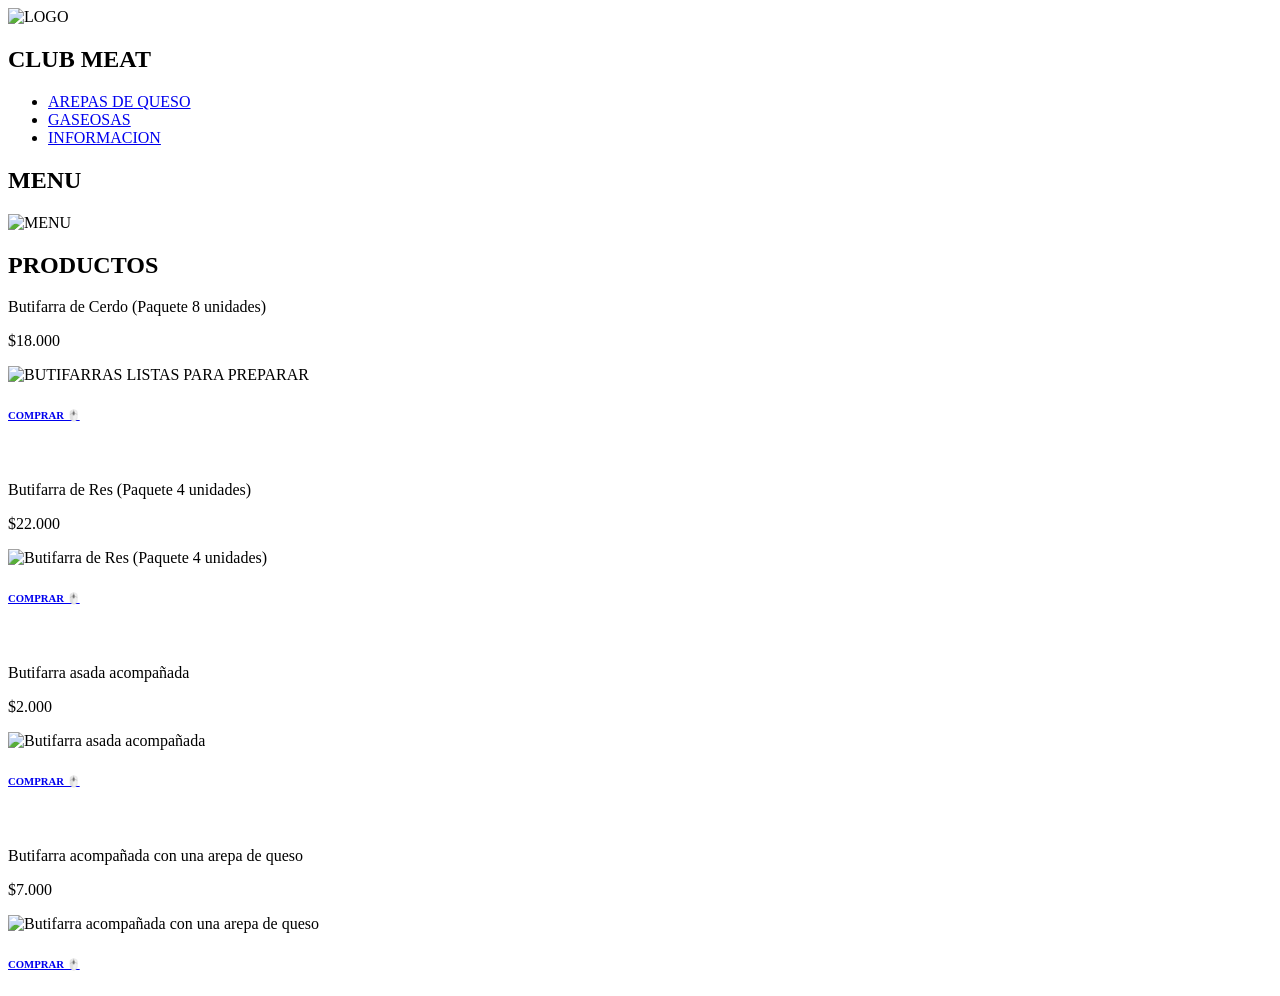
==== index.html @ 1e9677a5 "Add files via upload" ====
<!DOCTYPE html>
<html lang="en">
<head>
    <meta charset="UTF-8">
    <meta name="viewport" content="width=device-width, initial-scale=1.0">
    <title>Document</title>
    <link rel="stylesheet" href="nadir.css">
    <link rel="preconnect" href="https://fonts.googleapis.com">
<link rel="preconnect" href="https://fonts.gstatic.com" crossorigin>
<link href="https://fonts.googleapis.com/css2?family=Josefin+Sans:ital,wght@0,100..700;1,100..700&display=swap" rel="stylesheet">
</head>
<body>
    <div class="red"><header>
        <nav>
            <img src="https://i.pinimg.com/736x/3d/59/ae/3d59aee251144e9a3ceae5950f52f355.jpg" alt="LOGO" height="150px">
        
            <div class="led"><h1>CLUB MEAT</h1></div>
            
            <ul>
                <li><a href="arepasdequeso.html">AREPAS DE QUESO</a></li>
                <li><a href="gaseosas.html">GASEOSAS</a></li>
                <li><a href="informacion.html">INFORMACION</a></li>
            </ul>
        </nav>
    </header></div>

    <h2 class="k">MENU</h2>
    <div class="rojos"><img src="https://i.pinimg.com/736x/15/88/19/1588193d22c3b0c3c082752eea67c819.jpg" alt="MENU" width="400px">
    </div>

    <h2 class="k">PRODUCTOS</h2>
    <p>Butifarra de Cerdo (Paquete 8 unidades)</p><p>$18.000</p>
    <div class="rojos"><img src="https://i.pinimg.com/736x/68/60/4f/68604f61b92199c21e4cac6faf9ce237.jpg" alt="BUTIFARRAS LISTAS PARA PREPARAR" width="400px">
    </div>
    <a href="pagar.html"><h6>COMPRAR 🖱️</h6></a>
    <br>
    <p>Butifarra de Res (Paquete 4 unidades)</p><p>$22.000</p>
    <div class="bh"><img src="https://i.pinimg.com/736x/72/1c/13/721c139237f14b8c110b5a9888adbb30.jpg" alt="Butifarra de Res (Paquete 4 unidades)" width="400px" ></div>
    <a href="pagar.html"><h6>COMPRAR 🖱️</h6></a>
    <br>

    <p>Butifarra asada acompañada</p><p>$2.000</p>
    <div class="bh"><img src="https://i.pinimg.com/736x/84/d7/65/84d765c396f788b1ab20266a48b671a8.jpg" alt="Butifarra asada acompañada" width="400px" ></div>
    <a href="pagar.html"><h6>COMPRAR 🖱️</h6></a>
    <br>

    <p>Butifarra acompañada con una arepa de queso</p><p>$7.000</p>
    <div class="bh"><img src="https://i.pinimg.com/736x/b8/03/f9/b803f9a4b334a4c5b2489caf3401d410.jpg" alt="Butifarra acompañada con una arepa de queso" width="400px" ></div>
    <a href="pagar.html"><h6>COMPRAR 🖱️</h6></a>
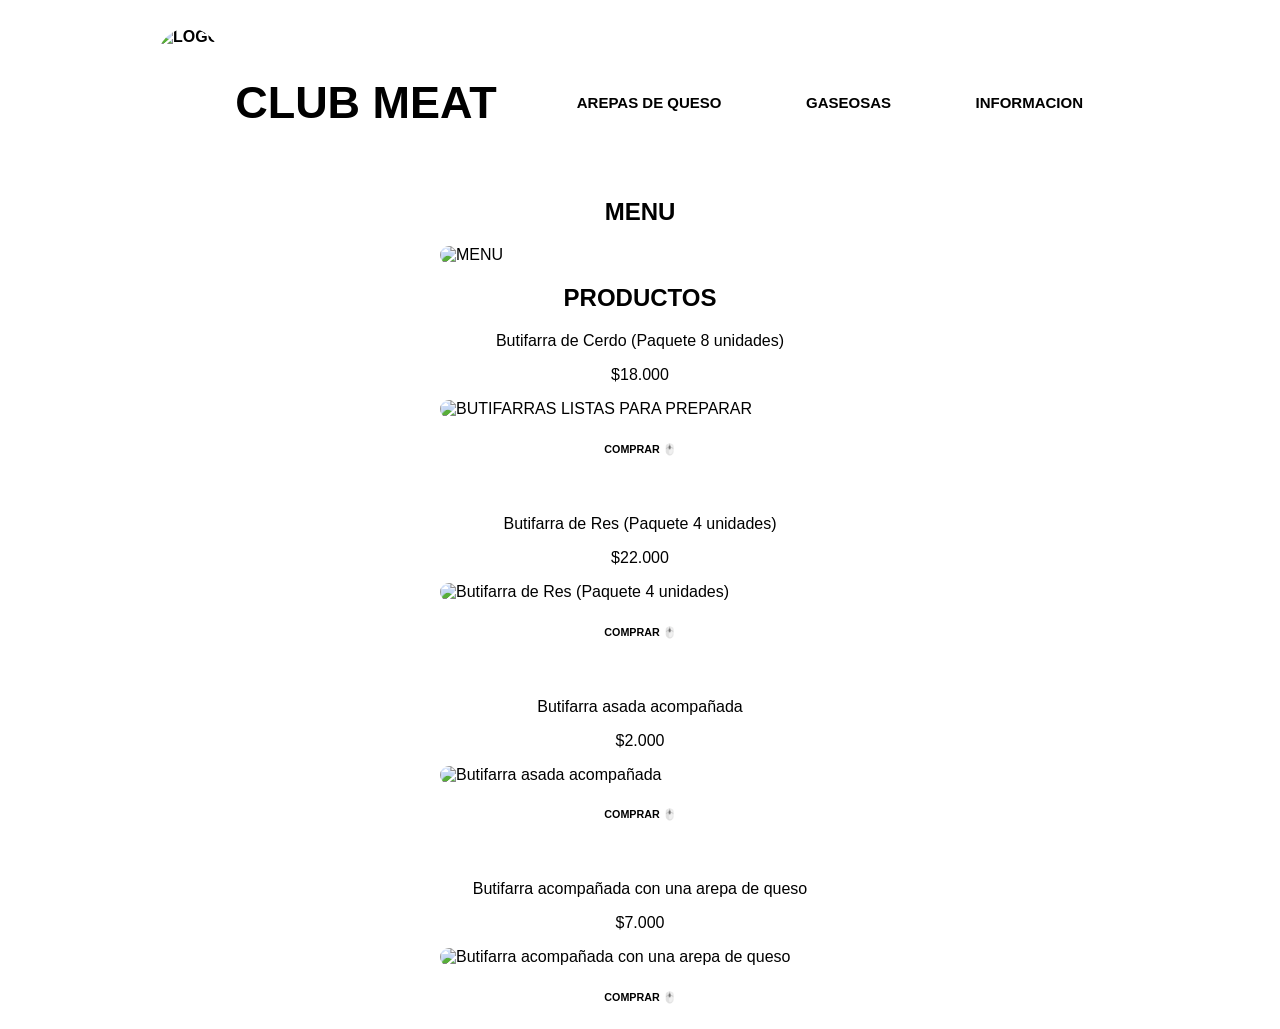
==== commit 42b93804: "Update index.html" ====
--- a/index.html
+++ b/index.html
@@ -4,7 +4,7 @@
     <meta charset="UTF-8">
     <meta name="viewport" content="width=device-width, initial-scale=1.0">
     <title>Document</title>
-    <link rel="stylesheet" href="nadir.css">
+    <link rel="stylesheet" href="index.css">
     <link rel="preconnect" href="https://fonts.googleapis.com">
 <link rel="preconnect" href="https://fonts.gstatic.com" crossorigin>
 <link href="https://fonts.googleapis.com/css2?family=Josefin+Sans:ital,wght@0,100..700;1,100..700&display=swap" rel="stylesheet">
--- a/index.css
+++ b/index.css
@@ -0,0 +1,53 @@
+body{
+    font-family: 'josefin sans', sans-serif;
+    background-color: rgb(255, 255, 255);
+    align-items:  center;
+    
+}
+nav{
+    display: flex;
+    align-items: center;
+    justify-content: center;
+    padding-top: 20px;
+    padding-left: 5%;
+    padding-right: 5%;
+    font-weight: bold;
+}
+
+ul li{
+    display: inline-block;
+    padding: 0px 40px;
+    font-size: 15px;
+}
+a{
+    text-decoration: none;
+    color: black;
+}
+
+img{
+    border-radius: 100px;
+    display: flex;
+    justify-content: center;
+}
+.k{
+    text-align: center;
+}
+.rojos{
+    display: flex;
+    justify-content: center;
+}
+h6{
+    text-align: center;
+}
+.led{
+    margin-left: 15px;
+    font-size: 30px;
+}
+p{
+    text-align: center;
+}
+.bh{
+    display: flex;
+    justify-content: center;
+    border-radius: 110%;
+}
